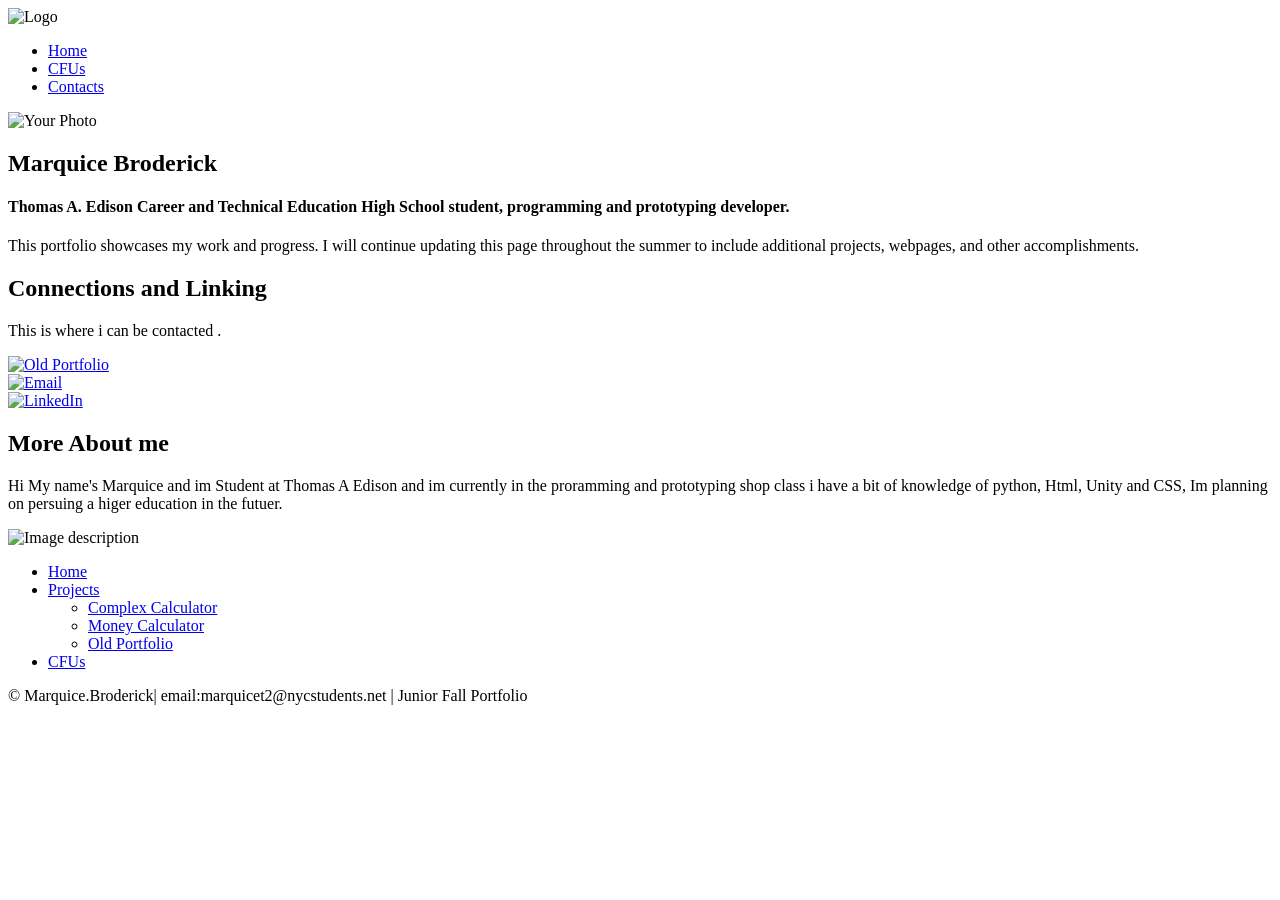
==== index.html @ 32ddcb58 "new" ====
<!DOCTYPE html>
<html>
  <head>
    <meta charset="UTF-8">
    <meta name="viewport" content="width=device-width, initial-scale=1.0">

    <!-- Update these (from Curator Guide) -->
    <meta name="description" content="Junior Fall Portfolio for YOUR NAME">
    <meta name="keywords" content="portfolio, junior, projects, programming, web development">
    <meta name="author" content="YOUR NAME">

    <title>YOUR NAME | Junior Fall Portfolio</title>

    <!-- Main stylesheet -->
    <link rel="stylesheet" href="style.css">

    <!-- Optional favicon (put your icon file in the same folder) -->
    <link rel="icon" type="image/x-icon" href="favicon.png">

    <!-- Optional fonts (only keep if your CSS uses them) -->
    <link rel="preconnect" href="https://fonts.googleapis.com">
    <link rel="preconnect" href="https://fonts.gstatic.com" crossorigin="">
    <link href="https://fonts.googleapis.com/css2?family=Montserrat:wght@300;400;700&amp;display=swap" rel="stylesheet">
  </head>
  <body>
    <!-- NAVBAR -->
    <header>
      <nav class="navbar">
        <div class="navbar-left">
          <!-- Replace logo.png with your own image file -->
          <img src="Screenshot-2026-01-14-093229.png" alt="Logo">
        </div>

        <ul class="navbar-right">
          <li><a href="index.html">Home</a></li>
          <li><a href="cfus.html">CFUs</a></li>
          <li><a href="contact.html">Contacts</a></li>
        </ul>
      </nav>
    </header>

    <!-- MAIN CONTENT -->
    <main class="home-card">

      <!-- ABOUT / BIO CARD -->
      <section class="resource-card">
        <div class="bio">
          <div class="bio-pic">
            <!-- Replace profile.jpg with your own image file -->
            <img src="Screenshot-2026-01-14-093229.png" alt="Your Photo">
          </div>

          <div class="bio-text">
            <h1>Marquice Broderick </h1>
            <h4><h4>Thomas A. Edison Career and Technical Education High School student, programming and prototyping developer.</h4> </h4>
            <p>
              This portfolio showcases my work and progress. I will continue updating this page throughout the summer to include additional projects, webpages, and other accomplishments.
            </p>
          </div>
        </div>
      </section>

      <!-- QUICK LINKS CARD (optional) -->
      <section class="resource-card">
        <h2>Connections and Linking </h2>
        <p>This is where i can be contacted .</p>

        <div class="skill-images">
          <!-- Old portfolio -->
          <a href="https://marquicetb.github.io/Certprep/" target="_blank" rel="noopener">
            <div class="picture">
              <img class="link-pic" src="Screenshot-2026-01-14-124103.png" alt="Old Portfolio">
            </div>
          </a>

          <!-- Email -->
          <a href="https://mail.google.com/mail/u/0/#inbox" target="_blank" rel="noopener">
            <div class="picture">
              <img class="link-pic" src="Evelopia.png" alt="Email">
            </div>
          </a>

          <!-- LinkedIn (or other) -->
          <a href="https://www.linkedin.com/in/marquice-thomas-broderick-4b4666397/" target="_blank" rel="noopener">
            <div class="picture">
              <img class="logo-linkedin.png" src="Screenshot-2026-01-14-123435.png" alt="LinkedIn">
            </div>
          </a>
        </div>
      </section>

      <!-- PROJECTS SECTION (repeatable blocks) -->
      <section class="resource-card">
        <h2>More About me </h2>
        <p>Hi My name's Marquice and im  Student at Thomas A Edison and im currently in the proramming and prototyping shop class i have a bit of knowledge of python, Html, Unity and CSS, Im planning on persuing a higer education in the futuer. </p>
      </section>

     <!-------Drop Down----->
      <nav class="navbar">
        <div class="navbar-left">
          <img src="Screenshot-2026-01-14-093229.png" alt="Image description" />
        </div>

        <ul class="navbar-right">
          <li><a href="index.html">Home</a></li>

          <!-- Dropdown menu -->
          <li class="dropdown">
            <a href="#" class="dropbtn">Projects </a>
            <ul class="dropdown-content">
              <li><a href="project1.html">Complex Calculator</a></li>
              <li><a href="project2.html">Money Calculator </a></li>
              <li><a href="project3.html">Old Portfolio </a></li>
            </ul>
          </li>

          <li><a href="cfus.html">CFUs</a></li>
        </ul>
      </nav>
    </main>

    <!-- FOOTER -->
    <footer class="resource-card">
      <p>© <span id="year"></span> Marquice.Broderick| email:marquicet2@nycstudents.net | Junior Fall Portfolio</p>
    </footer>
  </body>
</html>
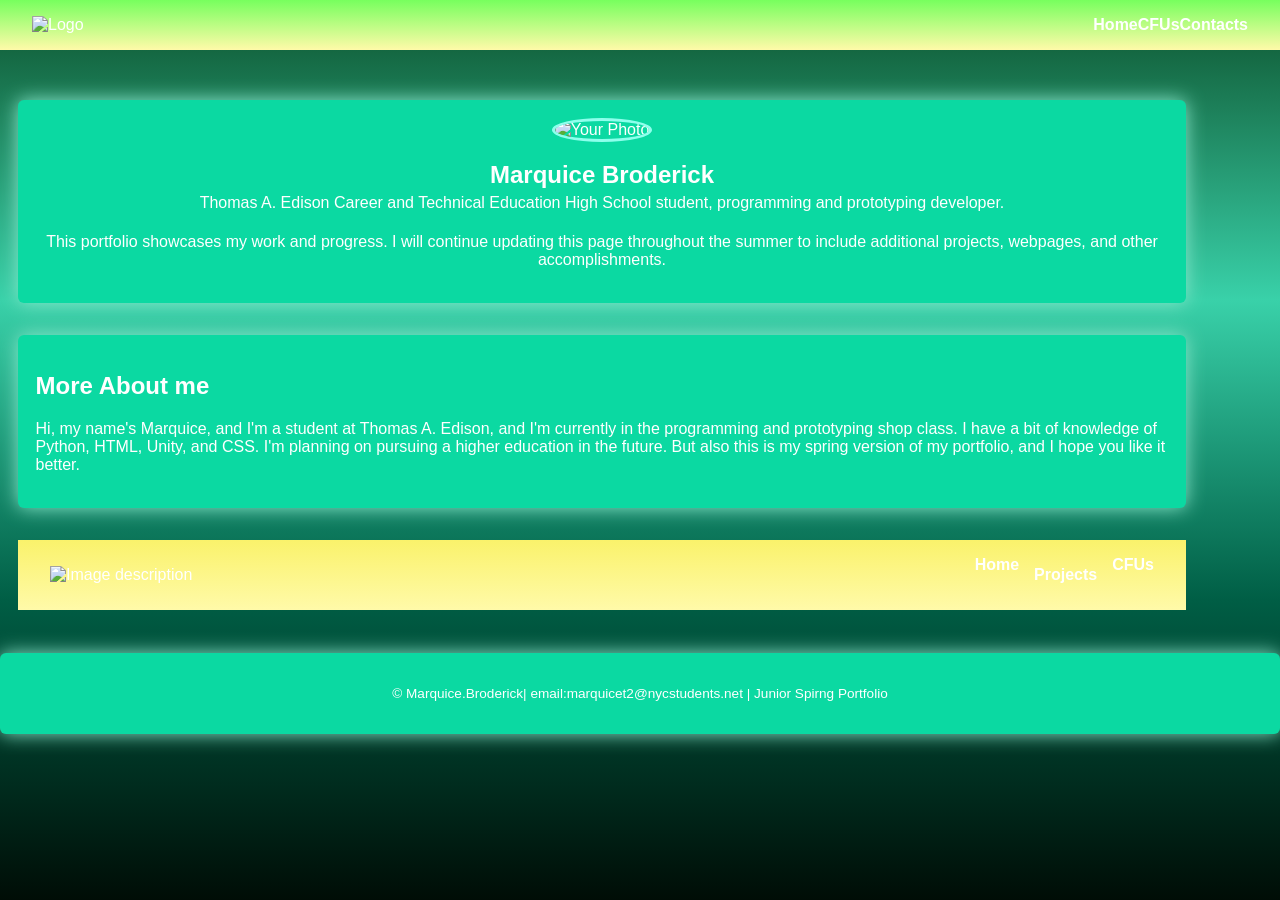
==== commit 2ebb64c3: "mamamam" ====
--- a/index.html
+++ b/index.html
@@ -5,11 +5,11 @@
     <meta name="viewport" content="width=device-width, initial-scale=1.0">
 
     <!-- Update these (from Curator Guide) -->
-    <meta name="description" content="Junior Fall Portfolio for YOUR NAME">
+    <meta name="description" content="Junior Spring Portfolio for Marquice">
     <meta name="keywords" content="portfolio, junior, projects, programming, web development">
-    <meta name="author" content="YOUR NAME">
+    <meta name="Marquicebroderick" content="Marquice">
 
-    <title>YOUR NAME | Junior Fall Portfolio</title>
+    <title>Marquice Broderick| Junior Spring Portfolio</title>
 
     <!-- Main stylesheet -->
     <link rel="stylesheet" href="style.css">
@@ -25,7 +25,7 @@
   <body>
     <!-- NAVBAR -->
     <header>
-      <nav class="navbar">
+      <nav class="navbar" style="background-image: linear-gradient(0deg, #fffaa9, #77ff5e);">
         <div class="navbar-left">
           <!-- Replace logo.png with your own image file -->
           <img src="Screenshot-2026-01-14-093229.png" alt="Logo">
@@ -52,7 +52,7 @@
 
           <div class="bio-text">
             <h1>Marquice Broderick </h1>
-            <h4><h4>Thomas A. Edison Career and Technical Education High School student, programming and prototyping developer.</h4> </h4>
+            <h4>Thomas A. Edison Career and Technical Education High School student, programming and prototyping developer.</h4> 
             <p>
               This portfolio showcases my work and progress. I will continue updating this page throughout the summer to include additional projects, webpages, and other accomplishments.
             </p>
@@ -60,45 +60,17 @@
         </div>
       </section>
 
-      <!-- QUICK LINKS CARD (optional) -->
-      <section class="resource-card">
-        <h2>Connections and Linking </h2>
-        <p>This is where i can be contacted .</p>
-
-        <div class="skill-images">
-          <!-- Old portfolio -->
-          <a href="https://marquicetb.github.io/Certprep/" target="_blank" rel="noopener">
-            <div class="picture">
-              <img class="link-pic" src="Screenshot-2026-01-14-124103.png" alt="Old Portfolio">
-            </div>
-          </a>
-
-          <!-- Email -->
-          <a href="https://mail.google.com/mail/u/0/#inbox" target="_blank" rel="noopener">
-            <div class="picture">
-              <img class="link-pic" src="Evelopia.png" alt="Email">
-            </div>
-          </a>
-
-          <!-- LinkedIn (or other) -->
-          <a href="https://www.linkedin.com/in/marquice-thomas-broderick-4b4666397/" target="_blank" rel="noopener">
-            <div class="picture">
-              <img class="logo-linkedin.png" src="Screenshot-2026-01-14-123435.png" alt="LinkedIn">
-            </div>
-          </a>
-        </div>
-      </section>
-
       <!-- PROJECTS SECTION (repeatable blocks) -->
       <section class="resource-card">
         <h2>More About me </h2>
-        <p>Hi My name's Marquice and im  Student at Thomas A Edison and im currently in the proramming and prototyping shop class i have a bit of knowledge of python, Html, Unity and CSS, Im planning on persuing a higer education in the futuer. </p>
+        <p>Hi, my name's Marquice, and I'm a student at Thomas A. Edison, and I'm currently in the programming and prototyping shop class. I have a bit of knowledge of Python, HTML, Unity, and CSS. I'm planning on pursuing a higher education in the future. But also this is my spring version of my portfolio, and I hope you like it better. </p>
       </section>
 
      <!-------Drop Down----->
-      <nav class="navbar">
+      <nav class="navbar" style="background-image: linear-gradient(0deg, #fffaa9, #faf26b);">
         <div class="navbar-left">
           <img src="Screenshot-2026-01-14-093229.png" alt="Image description" />
+          
         </div>
 
         <ul class="navbar-right">
@@ -121,7 +93,7 @@
 
     <!-- FOOTER -->
     <footer class="resource-card">
-      <p>© <span id="year"></span> Marquice.Broderick| email:marquicet2@nycstudents.net | Junior Fall Portfolio</p>
+      <p>© <span id="year"></span> Marquice.Broderick| email:marquicet2@nycstudents.net | Junior Spirng Portfolio</p>
     </footer>
   </body>
 </html>
--- a/style.css
+++ b/style.css
@@ -0,0 +1,234 @@
+/* =========================
+GLOBAL / RESET....
+========================= */
+* {
+  box-sizing: border-box;
+}
+
+body {
+  margin: 0;
+  font-family: 'Montserrat', fantasy,sans-serif;
+  background-image: linear-gradient(180deg, #0d522d, #39d1a9, #005e45,#000d06);
+  color: white;
+  background-size: cover;
+  background-repeat: repeat-y;
+  background-attachment: fixed;
+}
+
+/* =========================
+NAVBAR
+========================= */
+.navbar {
+  background-image: linear-gradient(0deg,#076b51, #005e45, #014734,#001815);
+  padding: 1em 2em 1em 2em;
+  display: flex;
+  justify-content: space-between;
+  align-items: center;
+}
+
+.navbar-left img {
+  height: 35px;
+}
+
+.navbar-right {
+  list-style: none;
+  display: flex;
+  padding: inherit;
+  margin: 0;
+  padding: 0;
+}
+
+.navbar-right a {
+  color: white;
+  text-decoration: none;
+  font-weight: bold;
+}
+
+.navbar-right a:hover {
+  color: #66f0c0;
+}
+
+/* =========================
+PAGE LAYOUT
+========================= */
+.home-card {
+  max-width: 1200px;
+  margin: 2px;
+  padding: 1em;
+}
+
+/* =========================
+CARDS
+========================= */
+.resource-card {
+  background-color: #0bd9a2;
+  margin: 2em auto;
+  padding: 1.5%;
+  border-radius: 6px;
+  box-shadow: 0 0 19px #8ae9cc;
+}
+
+/* =========================
+BIO SECTION
+========================= */
+.bio {
+  display: flex;
+  flex-direction: column;
+  align-items: center;
+  text-align: center;
+}
+
+.bio-pic img {
+  width: 150px;
+  height: 150px;
+  border-radius: 50%;
+  border: 3px solid #8effec;
+  object-fit: cover;
+}
+
+.bio-text h1 {
+  margin-bottom: 0.2em;
+}
+
+.bio-text h4 {
+  margin-top: 0px;
+  font-weight: normal;
+  color: #ffffff;
+}
+
+/* =========================
+PROJECT LAYOUT
+========================= */
+.project {
+  display: flex;
+  padding: inherit;
+  align-items: flex-start;
+}
+
+.project iframe {
+  flex: 2;
+  min-width: 320px;
+  height: 450px;
+  border: none;
+  background-color: rgba(10, 132, 255, 0.33);
+  border-radius: 8px;
+}
+
+/* Dropdown container */
+.dropdown {
+  display: flex;
+  flex-direction: column;
+  align-items: center;
+  text-align: center;
+}
+
+/* Dropdown button */
+.dropbtn {
+  display: flex;
+  flex-direction: column;
+  align-items: center;
+  text-align: center;
+  cursor: pointer;
+  text-decoration: none;
+  color: #7c0000;
+  padding: 10px 15px;
+  display: inline-block;
+}
+
+/* Dropdown content (hidden by default) */
+.dropdown-content {
+  display: flex;
+  flex-direction: column;
+  align-items: center;
+  text-align: center;
+  display: none;
+  position: absolute;
+  background-color: #096f54; 
+  min-width: 160px;
+  box-shadow: 0px 8px 16px #a6ffe7;
+  z-index: 1;
+}
+
+/* Dropdown links */
+.dropdown-content li a {
+  color: #a6ffe7;
+  padding: 12px 16px;
+  text-decoration: none;
+  display: block;
+}
+
+/* Hover effect */
+.dropdown-content li a:hover {
+  background-color: #005e45;
+}
+
+/* Show dropdown on hover */
+.dropdown:hover .dropdown-content {
+  display: block;
+}
+
+/* Optional: change button color on hover */
+.dropdown:hover .dropbtn {
+  background-color: #005e45;
+}
+/* =========================
+LINKS / ICONS
+========================= */
+.skill-images {
+  display: flex;
+  justify-content: center;
+  padding: inherit;
+  margin-top: 1em;
+}
+
+.picture {
+  transition: transform 0.2s ease;
+}
+
+.picture:hover {
+  transform: scale(1.05);
+}
+
+.link-pic {
+  height: 80px;
+  width: 80px;
+  border-radius: 10px;
+  border: 2px solid white;
+  object-fit: cover;
+}
+
+/* =========================
+FOOTER
+========================= */
+footer {
+  text-align: center;
+  font-size: 0.85em;
+  color: white;
+}
+
+/* =========================
+RESPONSIVE
+========================= */
+@media (max-width: 900px) {
+  .project {
+    flex-direction: column;
+  }
+
+  .project iframe {
+    width: 100%;
+    min-width: 0;
+    height: 350px;
+  }
+}
+
+@media (max-width: 600px) {
+  .navbar {
+    flex-direction: column;
+    padding: inherit;
+  }
+
+  .navbar-right {
+    flex-wrap: wrap;
+    justify-content: center;
+  }
+}
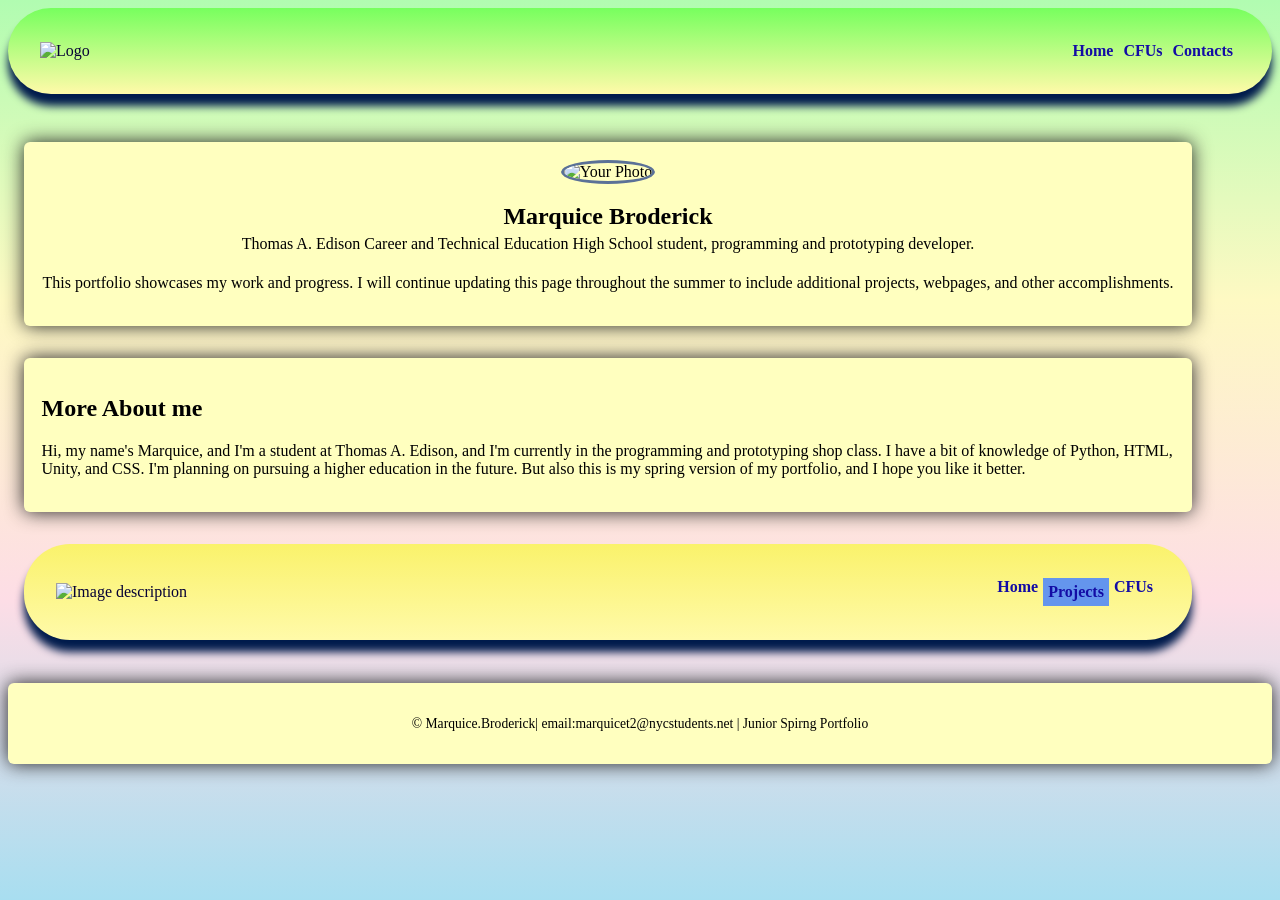
==== commit 4a925336: "rtrtr" ====
--- a/index.html
+++ b/index.html
@@ -80,9 +80,9 @@
           <li class="dropdown">
             <a href="#" class="dropbtn">Projects </a>
             <ul class="dropdown-content">
-              <li><a href="project1.html">Complex Calculator</a></li>
-              <li><a href="project2.html">Money Calculator </a></li>
-              <li><a href="project3.html">Old Portfolio </a></li>
+              <li><a href="https://py3.codeskulptor.org/#user310_udrqyCdiF3_1.py">Complex Else,Elif,If</a></li>
+              <li><a href="https://py3.codeskulptor.org/#user310_oKI5IdxQYc_0.py">Money Calculator </a></li>
+              <li><a href="https://marquicetb.github.io/Porject_portfoil/">Old Portfolio </a></li>
             </ul>
           </li>
 
--- a/style.css
+++ b/style.css
@@ -6,46 +6,50 @@
 }
 
 body {
-  margin: 0;
-  font-family: 'Montserrat', fantasy,sans-serif;
-  background-image: linear-gradient(180deg, #0d522d, #39d1a9, #005e45,#000d06);
-  color: white;
+  background-image: linear-gradient(
+    180deg,#b1fcb1,#fef9c3, #fddde6, #a8def0  
+  );
   background-size: cover;
-  background-repeat: repeat-y;
+  background-repeat: no-repeat;
   background-attachment: fixed;
+  color: #060035; /* darker text for readability */
 }
 
 /* =========================
 NAVBAR
 ========================= */
 .navbar {
-  background-image: linear-gradient(0deg,#076b51, #005e45, #014734,#001815);
-  padding: 1em 2em 1em 2em;
+  background-color: cornflowerblue;
+  padding: 1em 2em;
   display: flex;
   justify-content: space-between;
   align-items: center;
+  border-radius: 46px ;
+  box-shadow: 0 12px 8px #001b4c; 
+
 }
 
 .navbar-left img {
-  height: 35px;
+  height: 50px;
 }
 
 .navbar-right {
   list-style: none;
   display: flex;
-  padding: inherit;
-  margin: 0;
-  padding: 0;
+  padding: 2px;
+  margin: 2;
+  padding: 6;
 }
 
 .navbar-right a {
-  color: white;
+  padding: 5px;
+  color: #130ca5;
   text-decoration: none;
   font-weight: bold;
 }
 
 .navbar-right a:hover {
-  color: #66f0c0;
+  color: #401fca;
 }
 
 /* =========================
@@ -53,7 +57,7 @@
 ========================= */
 .home-card {
   max-width: 1200px;
-  margin: 2px;
+  margin: 0px;
   padding: 1em;
 }
 
@@ -61,11 +65,19 @@
 CARDS
 ========================= */
 .resource-card {
-  background-color: #0bd9a2;
+  background-color: #ffffbf;
   margin: 2em auto;
   padding: 1.5%;
   border-radius: 6px;
-  box-shadow: 0 0 19px #8ae9cc;
+  box-shadow: 0 0 19px #222;
+  color: black;
+}
+.picture img {
+  width: 150px;
+  height: 150px;
+  border-radius: 20px;
+  border: 4px solid #39d1a9;
+  object-fit: cover;
 }
 
 /* =========================
@@ -82,7 +94,7 @@
   width: 150px;
   height: 150px;
   border-radius: 50%;
-  border: 3px solid #8effec;
+  border: 3px solid #5b7197;
   object-fit: cover;
 }
 
@@ -93,7 +105,7 @@
 .bio-text h4 {
   margin-top: 0px;
   font-weight: normal;
-  color: #ffffff;
+  color: #000000;
 }
 
 /* =========================
@@ -110,7 +122,7 @@
   min-width: 320px;
   height: 450px;
   border: none;
-  background-color: rgba(10, 132, 255, 0.33);
+  background-color: #6395ee;
   border-radius: 8px;
 }
 
@@ -124,29 +136,31 @@
 
 /* Dropdown button */
 .dropbtn {
+  background-color: cornflowerblue;
   display: flex;
   flex-direction: column;
   align-items: center;
   text-align: center;
   cursor: pointer;
   text-decoration: none;
-  color: #7c0000;
+  color: #6395ee;
   padding: 10px 15px;
   display: inline-block;
 }
 
 /* Dropdown content (hidden by default) */
 .dropdown-content {
+  padding: 12px;
   display: flex;
   flex-direction: column;
   align-items: center;
   text-align: center;
   display: none;
   position: absolute;
-  background-color: #096f54; 
-  min-width: 160px;
-  box-shadow: 0px 8px 16px #a6ffe7;
-  z-index: 1;
+  background-color: #6395ee; 
+  min-width: 10px;
+  box-shadow: 2px 8px 16px #6395ee;
+  z-index: 0.1;
 }
 
 /* Dropdown links */
@@ -159,7 +173,7 @@
 
 /* Hover effect */
 .dropdown-content li a:hover {
-  background-color: #005e45;
+  background-color: #5b81c4;
 }
 
 /* Show dropdown on hover */
@@ -169,7 +183,8 @@
 
 /* Optional: change button color on hover */
 .dropdown:hover .dropbtn {
-  background-color: #005e45;
+  color: darkblue
+
 }
 /* =========================
 LINKS / ICONS
@@ -189,21 +204,16 @@
   transform: scale(1.05);
 }
 
-.link-pic {
-  height: 80px;
-  width: 80px;
-  border-radius: 10px;
-  border: 2px solid white;
-  object-fit: cover;
-}
 
 /* =========================
 FOOTER
 ========================= */
 footer {
+
+  padding: 5px;
   text-align: center;
   font-size: 0.85em;
-  color: white;
+  color: #000000;
 }
 
 /* =========================
@@ -215,7 +225,7 @@
   }
 
   .project iframe {
-    width: 100%;
+    width: 100em;
     min-width: 0;
     height: 350px;
   }
@@ -224,7 +234,7 @@
 @media (max-width: 600px) {
   .navbar {
     flex-direction: column;
-    padding: inherit;
+    padding: 5px;
   }
 
   .navbar-right {
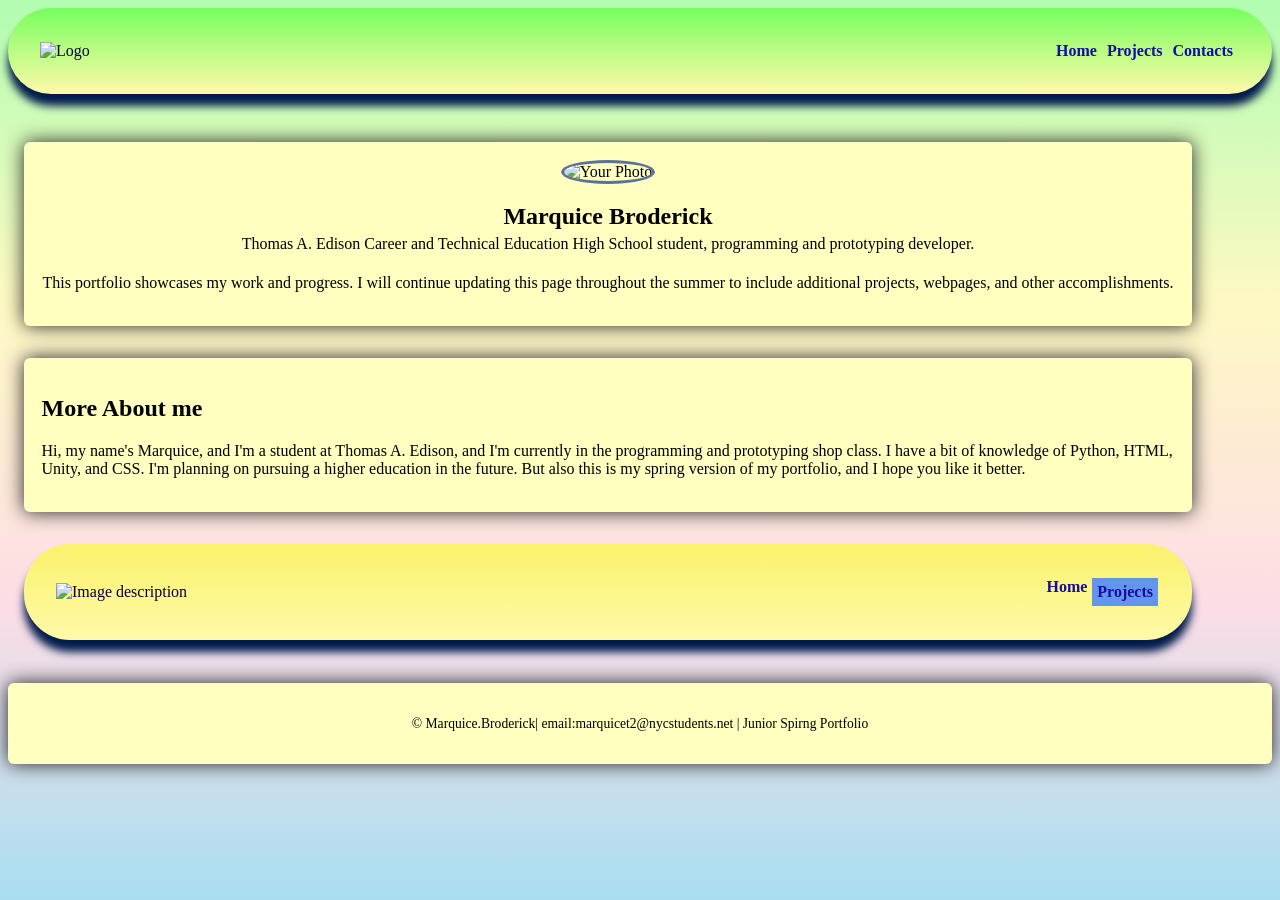
==== commit 74101e74: "ginfh" ====
--- a/index.html
+++ b/index.html
@@ -33,7 +33,7 @@
 
         <ul class="navbar-right">
           <li><a href="index.html">Home</a></li>
-          <li><a href="cfus.html">CFUs</a></li>
+          <li><a href="cfus.html">Projects</a></li>
           <li><a href="contact.html">Contacts</a></li>
         </ul>
       </nav>
@@ -85,8 +85,6 @@
               <li><a href="https://marquicetb.github.io/Porject_portfoil/">Old Portfolio </a></li>
             </ul>
           </li>
-
-          <li><a href="cfus.html">CFUs</a></li>
         </ul>
       </nav>
     </main>
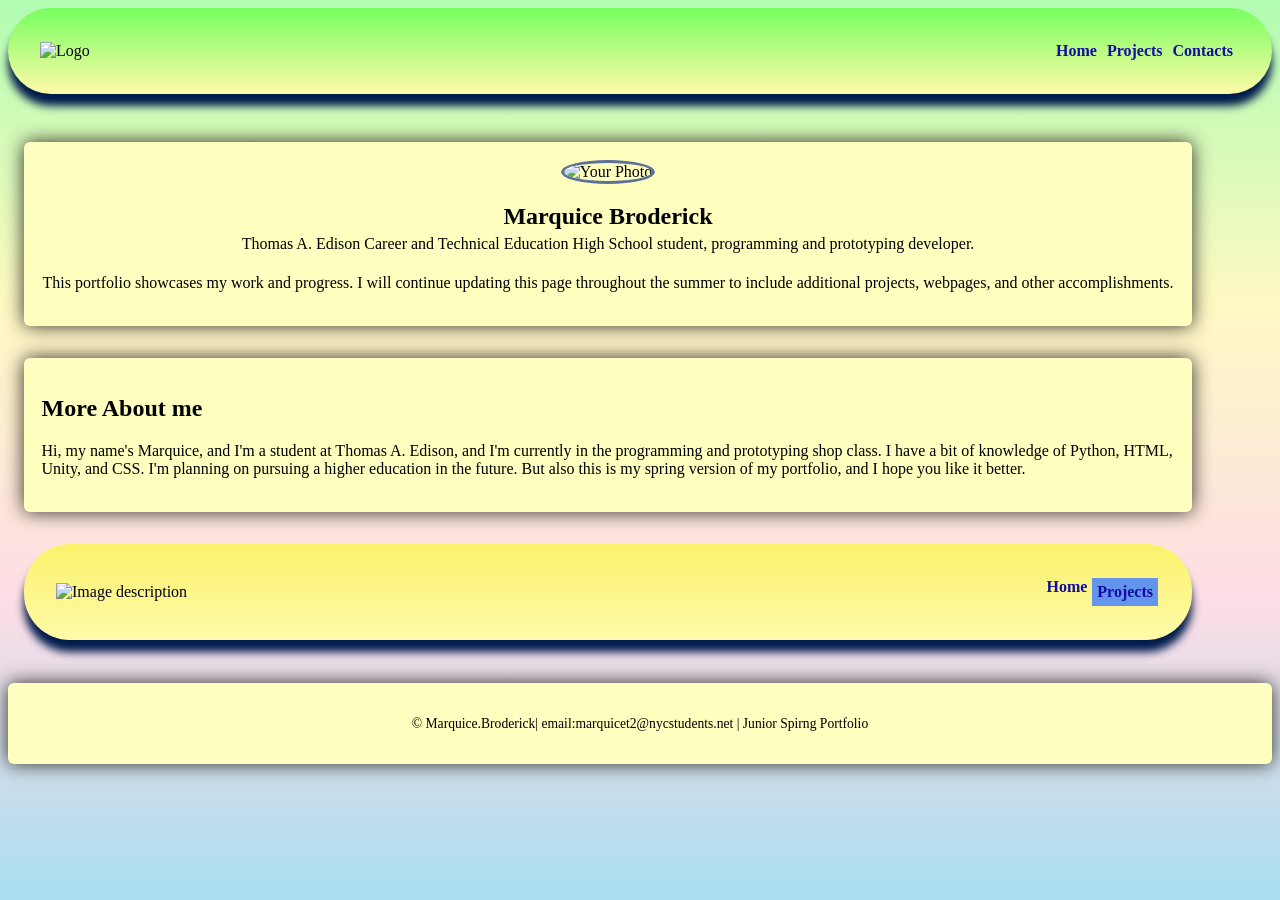
==== commit e4f584fd: "faced" ====
--- a/index.html
+++ b/index.html
@@ -28,7 +28,7 @@
       <nav class="navbar" style="background-image: linear-gradient(0deg, #fffaa9, #77ff5e);">
         <div class="navbar-left">
           <!-- Replace logo.png with your own image file -->
-          <img src="Screenshot-2026-01-14-093229.png" alt="Logo">
+          <img src="Portfli.png" alt="Logo">
         </div>
 
         <ul class="navbar-right">
@@ -47,7 +47,7 @@
         <div class="bio">
           <div class="bio-pic">
             <!-- Replace profile.jpg with your own image file -->
-            <img src="Screenshot-2026-01-14-093229.png" alt="Your Photo">
+            <img src="Portfli.png" alt="Your Photo">
           </div>
 
           <div class="bio-text">
@@ -69,7 +69,7 @@
      <!-------Drop Down----->
       <nav class="navbar" style="background-image: linear-gradient(0deg, #fffaa9, #faf26b);">
         <div class="navbar-left">
-          <img src="Screenshot-2026-01-14-093229.png" alt="Image description" />
+          <img src="Portfli.png" alt="Image description" />
           
         </div>
 
--- a/style.css
+++ b/style.css
@@ -12,7 +12,7 @@
   background-size: cover;
   background-repeat: no-repeat;
   background-attachment: fixed;
-  color: #060035; /* darker text for readability */
+  color: #030018; /* darker text for readability */
 }
 
 /* =========================
@@ -24,8 +24,8 @@
   display: flex;
   justify-content: space-between;
   align-items: center;
-  border-radius: 46px ;
-  box-shadow: 0 12px 8px #001b4c; 
+  border-radius: 46px; 
+    box-shadow: 0 12px 8px #001b4c; 
 
 }
 
@@ -69,14 +69,14 @@
   margin: 2em auto;
   padding: 1.5%;
   border-radius: 6px;
-  box-shadow: 0 0 19px #222;
+  box-shadow: 0 0 19px #2e2d23;
   color: black;
 }
 .picture img {
   width: 150px;
   height: 150px;
   border-radius: 20px;
-  border: 4px solid #39d1a9;
+  border: 4px solid #00da9a;
   object-fit: cover;
 }
 
